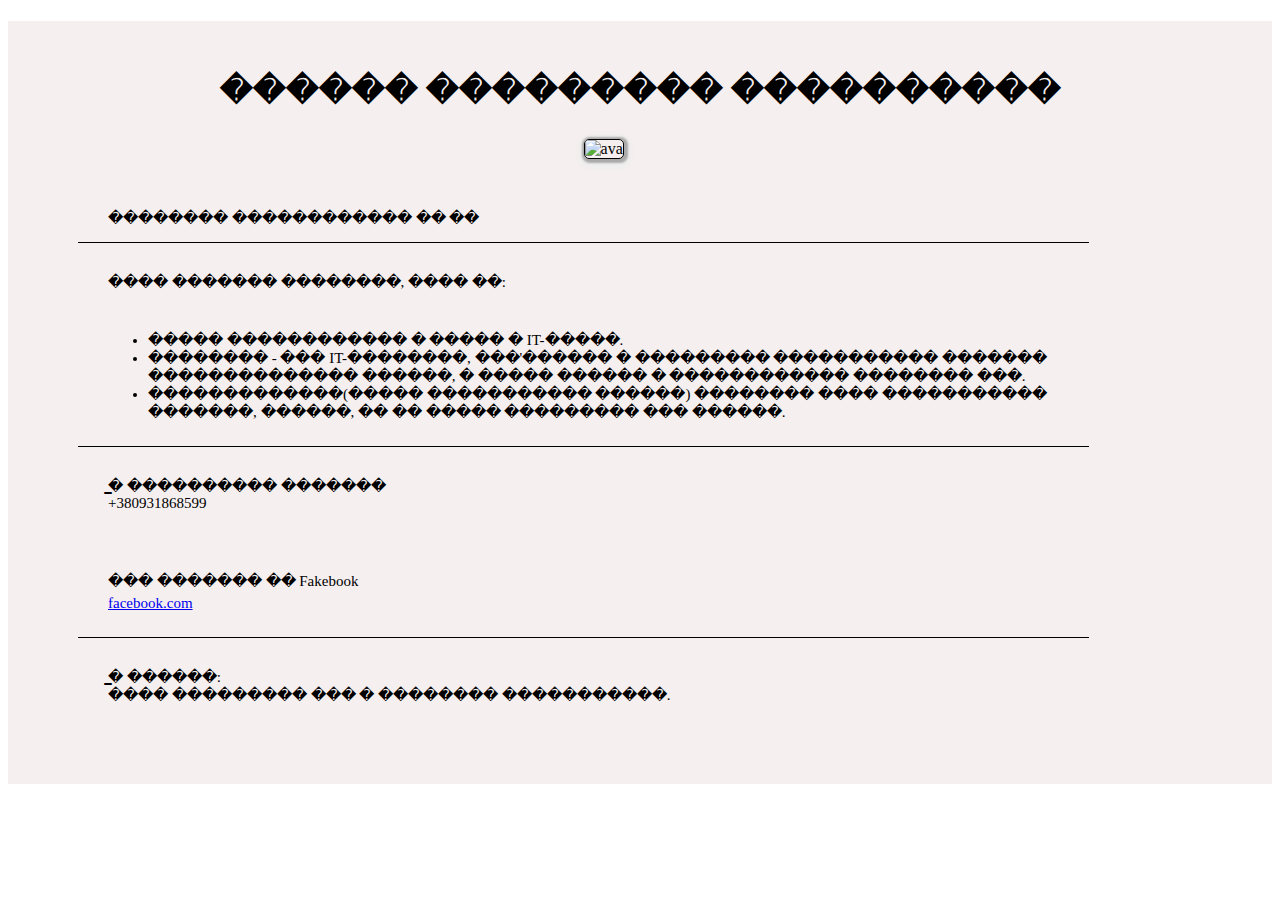
==== html/dz1/index.html @ fec341ea "homework" ====
<!DOCTYPE HTML>

<html>
<head>
<link rel="stylesheet" type="text/css" href="style.css">
<title>Resume</title>
</head>
<body>
     <div class="grund">
		 <h1>������ ��������� ����������</h1>
		 <div class="chapter"><div id="photo"><img src="http://s11.postimg.org/smi05ivv7/WP_20160226_004.jpg" alt="ava" title="������ �.�."></div>
		 <p>�������� ������������ �� ��</p></div>
		 <div class="chapter"><p>���� ������� ��������, ���� ��:</p>
		 <ul>
		    <li>����� ������������ � ����� � IT-�����.</li>
				<li>�������� - ��� IT-��������, ���'������ � ��������� ����������� ������� �������������� ������, � ����� ������ � ������������ �������� ���.</li>
	      <li>�������������(����� ����������� ������) �������� ���� ����������� �������, ������, �� �� ����� ��������� ��� ������.</li> 	
		 </ul></div>
		 <p class="lasting">̳� ���������� �������<br/>+380931868599</p>
		 <div class="chapter"><p>��� ������� �� Fakebook</p>
		      <p><a href="https://www.facebook.com/profile.php?id=100011338686222">facebook.com</a></p>
			</div>
			<p class="lasting">̳� ������:<br/>
			���� ��������� ��� � �������� �����������.</p>		
		 </div>
</body>
</html>
---- html/dz1/style.css ----
/* GENERAL */
p, ul {margin-left: 30px;
   font-size: 15px;
}
.grund {background-color: hsla(0, 25%, 50%, 0.1);
}	
/* TITLE */
h1 {text-align: center;
    padding-top: 50px; 
    margin-bottom: 30px;
}
/* IMAGE */
img {height: 200px;
     margin-left: 50%;
     border: 1px solid black;
		 box-shadow: 1px 1px 2px 3px #aaa, 1px 3px 4px 6px #eee;
		 border-radius: 5px;
		 }
#photo {margin-bottom: 50px;
}
/* CHAPTERS */
.chapter {border-bottom: 1px solid black;
          width: 80%;
					position: relative;
          left: 70px;
					}
.chapter:nth-of-type(2) p {margin-top:30px;
                           margin-bottom: 40px;  
}
.chapter:nth-of-type(3) p:last-child {margin-top: -10px;
                                      padding-bottom: 10px;
}							 
/* LASTING */
.lasting {position: relative;					
          left: 70px;
					margin-top: 30px;
          margin-bottom: 60px;
}					
	

.lasting:last-of-type {padding-bottom: 80px;
}
li:last-child {padding-bottom: 10px;
}
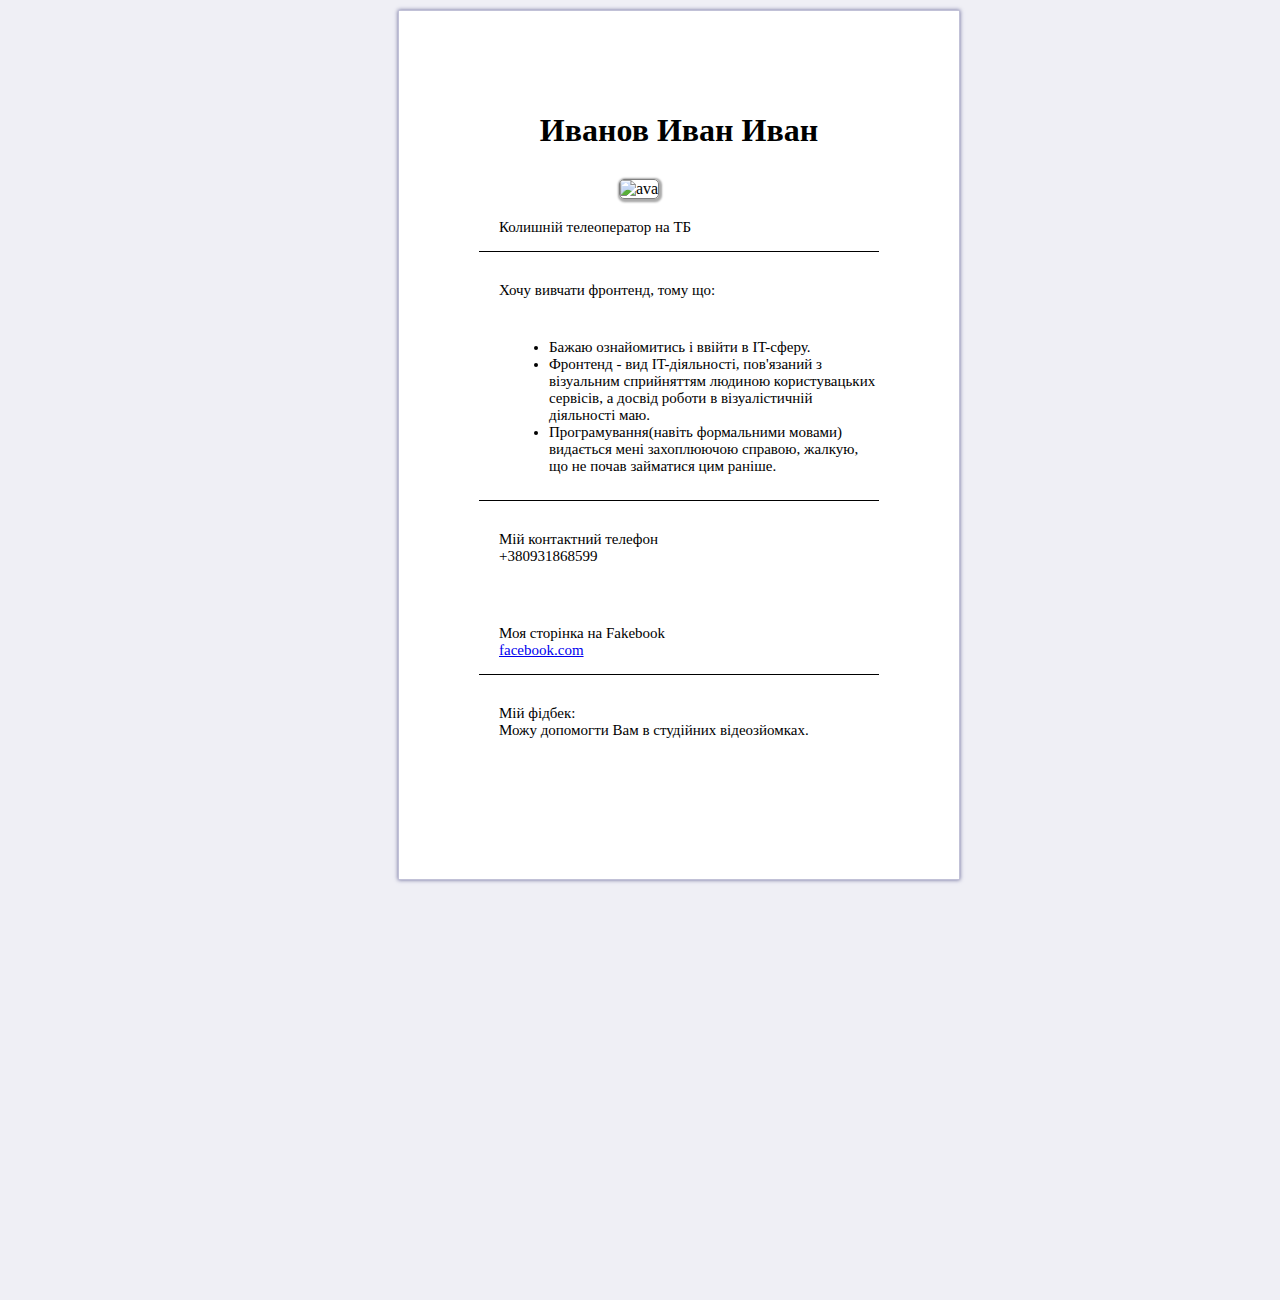
==== commit 1fe1042d: "homework" ====
--- a/html/dz1/index.html
+++ b/html/dz1/index.html
@@ -1,27 +1,29 @@
 <!DOCTYPE HTML>
-
 <html>
 <head>
-<link rel="stylesheet" type="text/css" href="style.css">
+<meta charset="UTF-8">
+<link rel="stylesheet" type="text/css" href="css/style.css">
 <title>Resume</title>
 </head>
 <body>
-     <div class="grund">
-		 <h1>������ ��������� ����������</h1>
-		 <div class="chapter"><div id="photo"><img src="http://s11.postimg.org/smi05ivv7/WP_20160226_004.jpg" alt="ava" title="������ �.�."></div>
-		 <p>�������� ������������ �� ��</p></div>
-		 <div class="chapter"><p>���� ������� ��������, ���� ��:</p>
-		 <ul>
-		    <li>����� ������������ � ����� � IT-�����.</li>
-				<li>�������� - ��� IT-��������, ���'������ � ��������� ����������� ������� �������������� ������, � ����� ������ � ������������ �������� ���.</li>
-	      <li>�������������(����� ����������� ������) �������� ���� ����������� �������, ������, �� �� ����� ��������� ��� ������.</li> 	
-		 </ul></div>
-		 <p class="lasting">̳� ���������� �������<br/>+380931868599</p>
-		 <div class="chapter"><p>��� ������� �� Fakebook</p>
-		      <p><a href="https://www.facebook.com/profile.php?id=100011338686222">facebook.com</a></p>
+    <div class="wrapper">
+          <div class="grund">
+		     <h1>Иванов Иван Иван</h1>
+		     <div class="chapter"><div id="photo"><img src="http://s11.postimg.org/smi05ivv7/WP_20160226_004.jpg" alt="ava" title="Джулай В.В."></div>
+		     <p>Колишній телеоператор на ТБ</p></div>
+		   <div class="chapter"><p>Хочу вивчати фронтенд, тому що:</p>
+		     <ul>
+		        <li>Бажаю ознайомитись і ввійти в IT-сферу.</li>
+				<li>Фронтенд - вид IT-діяльності, пов'язаний з візуальним сприйняттям людиною користувацьких сервісів, а досвід роботи в візуалістичній діяльності маю.</li>
+	            <li>Програмування(навіть формальними мовами) видається мені захоплюючою справою, жалкую, що не почав займатися цим раніше.</li>
+		      </ul>
+            </div>
+              <div class="lasting"><p>Мій контактний телефон<span>+380931868599</span></p></div>
+		    <div class="chapter"><p>Моя сторінка на Fakebook
+                <span><a href="https://www.facebook.com/profile.php?id=100011338686222">facebook.com</a></span></p>
 			</div>
-			<p class="lasting">̳� ������:<br/>
-			���� ��������� ��� � �������� �����������.</p>		
-		 </div>
+			  <div class="lasting"><p>Мій фідбек:<span>Можу допомогти Вам в студійних відеозйомках. </span></p></div>
+           </div>
+    </div>
 </body>
 </html>
--- a/html/dz1/css/style.css
+++ b/html/dz1/css/style.css
@@ -0,0 +1,57 @@
+/* GENERAL */
+p, ul {
+   font-size: 15px;
+}
+.wrapper {background-color: rgba(100, 100, 155, 0.1);
+          margin: -10px;
+          height: 1300px;
+}
+.grund {background-color: white;
+        width: 400px;
+        margin: 10px 400px 50px 400px;
+        border: 1px solid rgba(100, 100, 155, 0.4);
+        box-shadow: 0 0 4px #686898;
+        padding: 80px;
+        position:relative;
+        top: 10px;
+}
+/* SPAN */
+.lasting span {display: block;
+}	
+.chapter span {display: block;
+}	
+/* TITLE */
+h1 {text-align: center; 
+    margin-bottom: 30px;
+}
+/* IMAGE */
+img {height: 150px;
+     margin-left: 140px;
+     border: 1px solid grey ;    
+     box-shadow: 1px 1px 2px 2px #aaa, 1px 2px 2px 2px #eee;
+	 border-radius: 5px;
+}
+#photo {margin-bottom: 20px;
+}
+/* CHAPTERS */
+.chapter {border-bottom: 1px solid black;
+         
+}
+.chapter p {margin-left: 20px
+}
+.chapter:nth-of-type(2) p {margin-top:30px;
+                           margin-bottom: 40px;  
+}
+.chapter:nth-of-type(3) p:last-child {margin-top: -10px;
+                                      padding-bottom: 10px;
+}
+ul {margin-left: 30px;
+}
+/* LASTING */
+.lasting {
+					margin-top: 30px;
+          margin-bottom: 60px;margin-left: 20px
+}
+li:last-child {padding-bottom: 10px;
+}		 
+			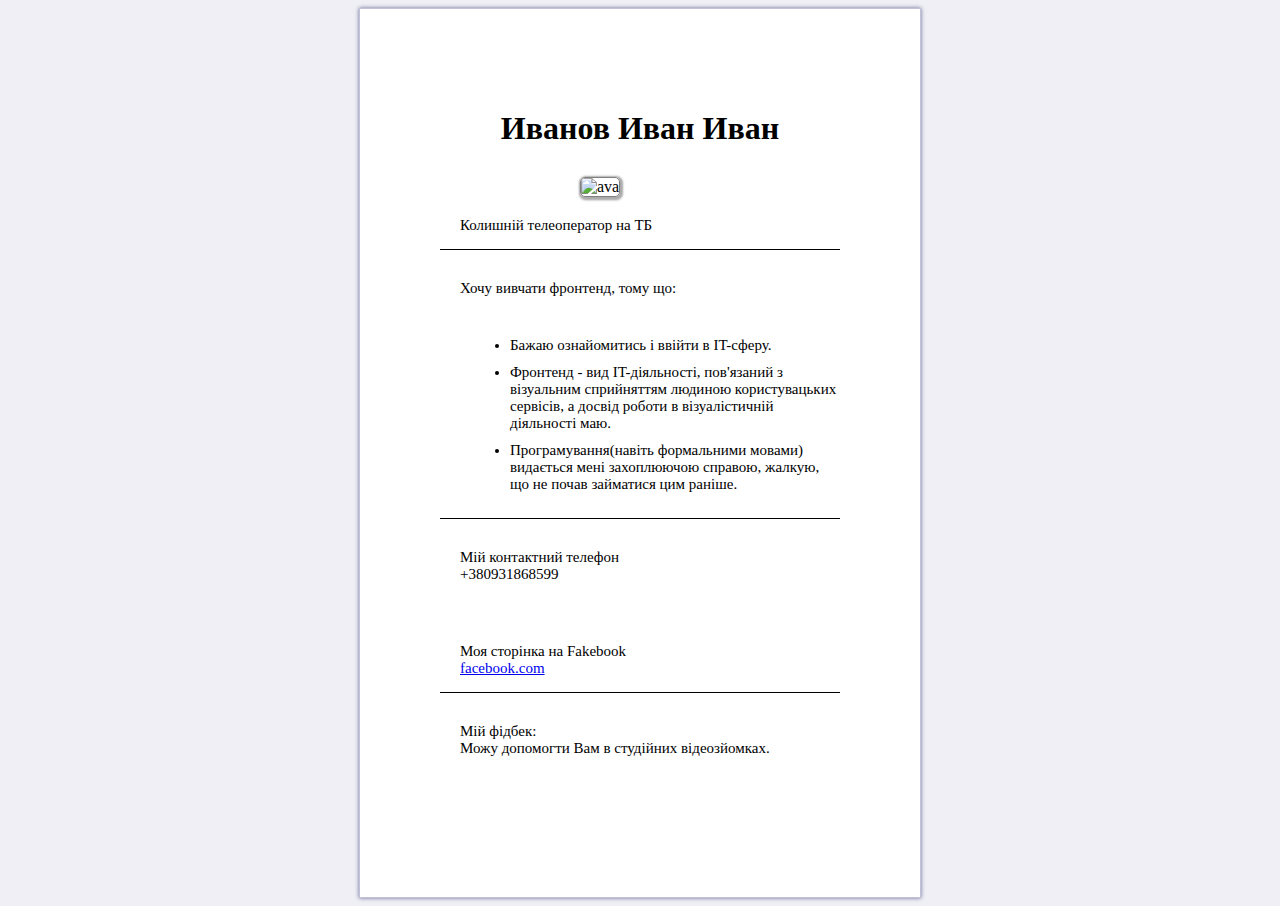
==== commit 9996f621: "homework" ====
--- a/html/dz1/index.html
+++ b/html/dz1/index.html
@@ -13,8 +13,8 @@
 		     <p>Колишній телеоператор на ТБ</p></div>
 		   <div class="chapter"><p>Хочу вивчати фронтенд, тому що:</p>
 		     <ul>
-		        <li>Бажаю ознайомитись і ввійти в IT-сферу.</li>
-				<li>Фронтенд - вид IT-діяльності, пов'язаний з візуальним сприйняттям людиною користувацьких сервісів, а досвід роботи в візуалістичній діяльності маю.</li>
+                 <li>Бажаю ознайомитись і ввійти в IT-сферу.</li>
+                 <li>Фронтенд - вид IT-діяльності, пов'язаний з візуальним сприйняттям людиною користувацьких сервісів, а досвід роботи в візуалістичній діяльності маю.</li>
 	            <li>Програмування(навіть формальними мовами) видається мені захоплюючою справою, жалкую, що не почав займатися цим раніше.</li>
 		      </ul>
             </div>
--- a/html/dz1/css/style.css
+++ b/html/dz1/css/style.css
@@ -2,18 +2,15 @@
 p, ul {
    font-size: 15px;
 }
-.wrapper {background-color: rgba(100, 100, 155, 0.1);
-          margin: -10px;
-          height: 1300px;
+body {background-color: rgba(100, 100, 155, 0.1);
 }
 .grund {background-color: white;
         width: 400px;
-        margin: 10px 400px 50px 400px;
+        margin: 0 auto;
         border: 1px solid rgba(100, 100, 155, 0.4);
         box-shadow: 0 0 4px #686898;
         padding: 80px;
-        position:relative;
-        top: 10px;
+        
 }
 /* SPAN */
 .lasting span {display: block;
@@ -52,6 +49,6 @@
 					margin-top: 30px;
           margin-bottom: 60px;margin-left: 20px
 }
-li:last-child {padding-bottom: 10px;
+li {padding-bottom: 10px;
 }		 
 			